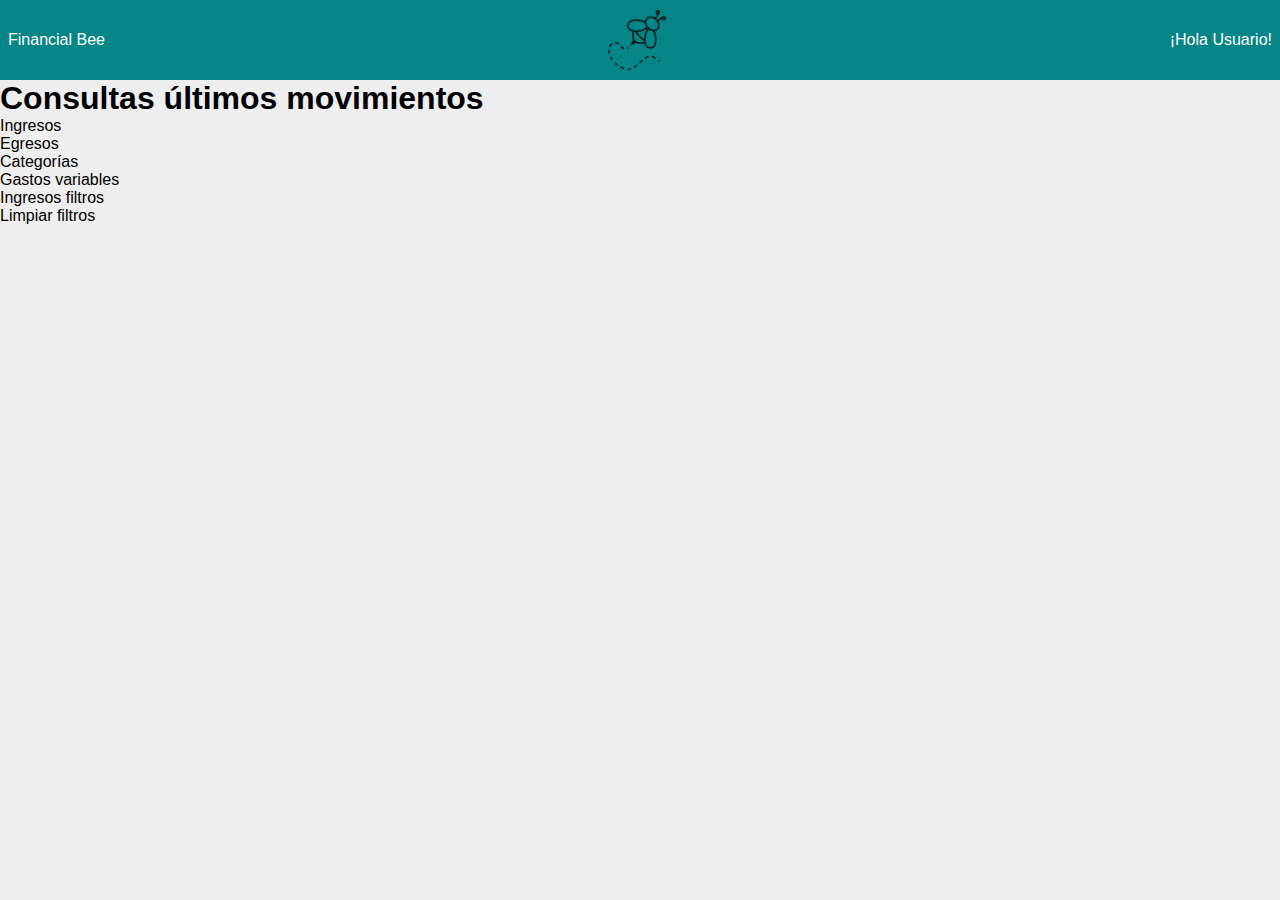
==== pages/ver-movimientos.html @ 2726e57a "Se crearon páginas y estilos iniciales" ====
<!DOCTYPE html>
<html lang="en">

<head>
    <meta charset="UTF-8">
    <meta name="viewport" content="width=device-width, initial-scale=1.0">
    <link rel="stylesheet" href="../css/styles.css">
    <link rel="stylesheet" href="https://cdn.jsdelivr.net/npm/bootstrap-icons@1.11.3/font/bootstrap-icons.min.css">
    <title>Bee Budget</title>
</head>

<body>
    <header class="header">
        <a href="../index.html">
            <span class="logo">Financial Bee</span>
        </a>
        <img src="../assets/iconos/bee.png" alt="Abeja" width="60px">
        <span class="Usuario">¡Hola Usuario!</span>
    </header>

    <main>
        <h1>Consultas últimos movimientos</h1>
<section class="filtros">
    <div class="filtro">Ingresos</div>
    <div class="filtro">Egresos</div>
    <div class="filtro">Categorías</div>
    <div class="filtro">Gastos variables</div>
    <div class="filtro">Ingresos filtros</div>
    <div class="filtro">Limpiar filtros</div>

</section>

      
    </main>
</body>

</html>
---- css/styles.css ----
* {
  margin: 0;
  padding: 0;
  font-family: "Segoe UI", Tahoma, Geneva, Verdana, sans-serif;
}

body {
  background-color: #eee;
}

a {
  text-decoration: none;
  color: #fff;
}

.header {
  background-color: #068587;
  color: #fff;
  display: flex;
  justify-content: space-between;
  align-items: center;
  height: 80px;
}
.header span {
  padding: 8px;
}

footer {
  background-color: #1A4F63;
  color: #fff;
  text-align: center;
  width: 100%;
  position: fixed;
  bottom: 0;
}
footer span {
  display: block;
  padding: 4px;
}

.estado .mes {
  background-color: #1A4F63;
  color: #fff;
  display: flex;
  justify-content: space-between;
  align-items: center;
  height: 24px;
  line-height: 24px;
  padding: 8px;
  border-top: 1px solid #fff;
}
.estado .balance {
  display: flex;
  justify-content: space-around;
  align-items: center;
}
.estado .balance-card {
  border-radius: 10px;
  box-shadow: 1px 1px 5px #ddd;
  padding: 4px;
  margin-top: 16px;
  text-align: center;
  width: 100px;
  height: 80px;
  background-color: #fff;
}
.estado .balance-card span {
  display: block;
}
.estado .balance-card-titulo {
  font-size: 0.8rem;
  text-transform: capitalize;
}
.estado .balance-card-monto {
  padding-top: 16px;
  font-weight: 700;
  color: #1A4F63;
}

.agregar {
  padding: 32px;
}
.agregar .agregar-btn {
  background-color: #FCB03C;
  padding: 16px;
  text-align: center;
  width: 160px;
  margin-inline: auto;
  border-radius: 8px;
  height: 40px;
  line-height: 40px;
  white-space: nowrap;
}

.menu {
  display: flex;
  justify-content: space-around;
  align-items: center;
}
.menu-card {
  border-radius: 10px;
  box-shadow: 1px 1px 5px #ddd;
  padding: 4px;
  margin-top: 16px;
  text-align: center;
  width: 100px;
  height: 80px;
  background-color: #fff;
}
.menu-card .bi {
  display: block;
  font-size: 1.5rem;
}

.form-agregar-movimiento {
  display: grid;
  grid-template-columns: 1fr 2fr;
}

/*# sourceMappingURL=styles.css.map */
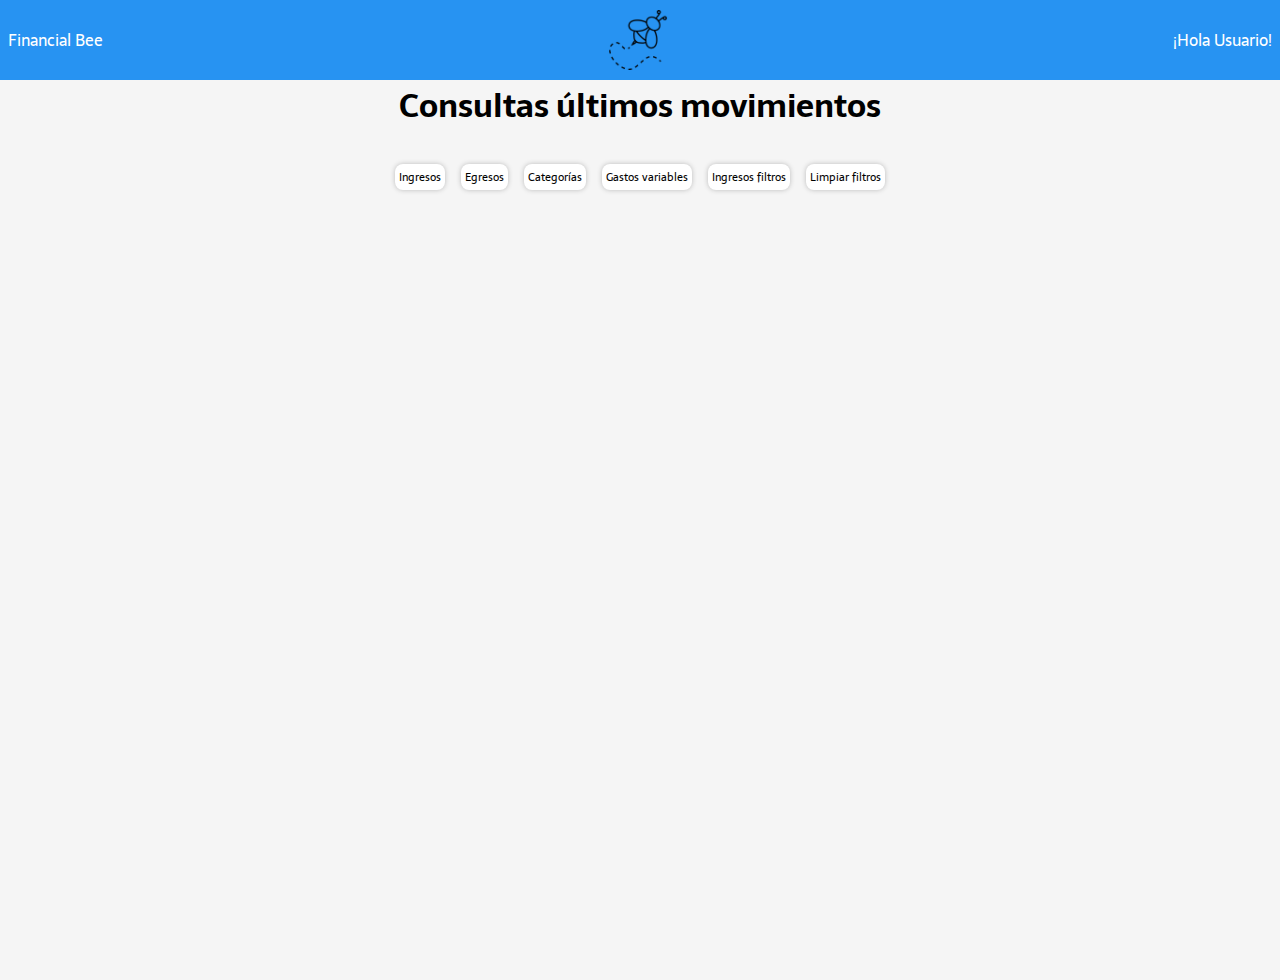
==== commit b6019d07: "Se crearon estilos y páginas secundarios" ====
--- a/pages/ver-movimientos.html
+++ b/pages/ver-movimientos.html
@@ -11,7 +11,7 @@
 
 <body>
     <header class="header">
-        <a href="../index.html">
+        <a class="link-claro" href="../index.html">
             <span class="logo">Financial Bee</span>
         </a>
         <img src="../assets/iconos/bee.png" alt="Abeja" width="60px">
--- a/css/styles.css
+++ b/css/styles.css
@@ -1,20 +1,43 @@
+@import url("https://fonts.googleapis.com/css2?family=Sarala:wght@400;700&display=swap");
 * {
   margin: 0;
   padding: 0;
-  font-family: "Segoe UI", Tahoma, Geneva, Verdana, sans-serif;
 }
 
-body {
-  background-color: #eee;
+.link-claro {
+  color: #fff;
+  text-decoration: none;
 }
 
-a {
+.link-oscuro {
+  color: #123;
   text-decoration: none;
-  color: #fff;
+}
+
+.sarala-regular, body {
+  font-family: "Sarala", sans-serif;
+  font-weight: 400;
+  font-style: normal;
+}
+
+.sarala-bold, .estado .balance-card-monto {
+  font-family: "Sarala", sans-serif;
+  font-weight: 700;
+  font-style: normal;
+  font-size: 0.9rem;
+}
+
+main {
+  display: flex;
+  flex-direction: column;
+  align-items: center;
+  row-gap: 32px;
+  background: #f5f5f5;
+  height: 100svh;
 }
 
 .header {
-  background-color: #068587;
+  background-color: #2793F2;
   color: #fff;
   display: flex;
   justify-content: space-between;
@@ -26,11 +49,11 @@
 }
 
 footer {
-  background-color: #1A4F63;
+  background-color: #2793F2;
   color: #fff;
   text-align: center;
   width: 100%;
-  position: fixed;
+  position: absolute;
   bottom: 0;
 }
 footer span {
@@ -38,31 +61,42 @@
   padding: 4px;
 }
 
-.estado .mes {
-  background-color: #1A4F63;
-  color: #fff;
+.estado {
+  padding: 16px;
+  box-shadow: 0px 0px 5px #bbb;
+  border-radius: 8px;
+  margin-top: 8px;
+  background-color: #fff;
+}
+.estado .encabezado-titulo {
+  text-align: center;
+}
+.estado .encabezado-mes {
   display: flex;
-  justify-content: space-between;
+  justify-content: center;
+  gap: 128px;
   align-items: center;
   height: 24px;
   line-height: 24px;
-  padding: 8px;
-  border-top: 1px solid #fff;
+  padding: 4px;
+  border-inline: none;
+  color: #F20CB5;
 }
 .estado .balance {
   display: flex;
-  justify-content: space-around;
+  justify-content: center;
   align-items: center;
+  gap: 16px;
+  padding: 16px;
 }
 .estado .balance-card {
   border-radius: 10px;
-  box-shadow: 1px 1px 5px #ddd;
-  padding: 4px;
-  margin-top: 16px;
+  box-shadow: 0px 0px 5px #bbb;
   text-align: center;
-  width: 100px;
+  width: 110px;
   height: 80px;
   background-color: #fff;
+  border: 1px solid rgba(245, 245, 245, 0.8);
 }
 .estado .balance-card span {
   display: block;
@@ -73,43 +107,45 @@
 }
 .estado .balance-card-monto {
   padding-top: 16px;
-  font-weight: 700;
-  color: #1A4F63;
+  color: #F20CB5;
 }
 
 .agregar {
   padding: 32px;
 }
 .agregar .agregar-btn {
-  background-color: #FCB03C;
+  background: linear-gradient(45deg, #2793F2, #CA38F2);
   padding: 16px;
+  border-radius: 8px;
   text-align: center;
-  width: 160px;
   margin-inline: auto;
-  border-radius: 8px;
-  height: 40px;
-  line-height: 40px;
-  white-space: nowrap;
+  box-shadow: 2px 2px 5px #bbb;
+  color: #fff;
 }
 
 .menu {
   display: flex;
+  flex-direction: column;
   justify-content: space-around;
   align-items: center;
+  gap: 24px;
 }
 .menu-card {
   border-radius: 10px;
-  box-shadow: 1px 1px 5px #ddd;
-  padding: 4px;
-  margin-top: 16px;
+  box-shadow: 0px 0px 5px #bbb;
   text-align: center;
-  width: 100px;
-  height: 80px;
+  width: 150px;
+  height: 100px;
   background-color: #fff;
+  display: flex;
+  flex-direction: column;
+  justify-content: center;
+  align-items: center;
 }
 .menu-card .bi {
   display: block;
-  font-size: 1.5rem;
+  font-size: 1.8rem;
+  color: #F20CB5;
 }
 
 .form-agregar-movimiento {
@@ -117,4 +153,17 @@
   grid-template-columns: 1fr 2fr;
 }
 
+.filtros {
+  display: flex;
+  gap: 16px;
+  flex-wrap: wrap;
+}
+.filtros .filtro {
+  font-size: 0.7rem;
+  padding: 4px;
+  border-radius: 8px;
+  background-color: #fff;
+  box-shadow: 0 0 5px #bbb;
+}
+
 /*# sourceMappingURL=styles.css.map */
